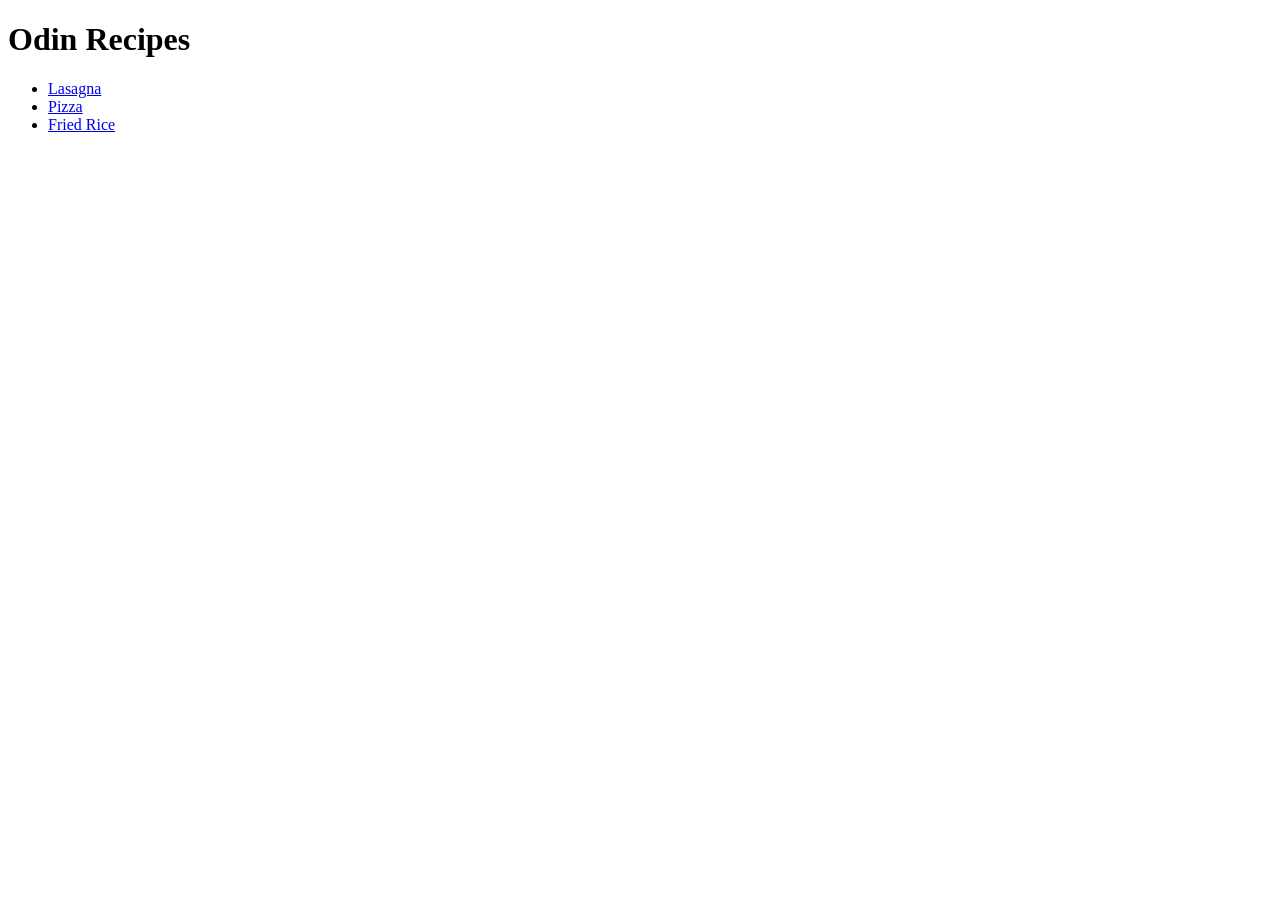
==== index.html @ c3e61dbc "simple website with recipes for fried rice, lasagna, and pizza. The website is built using only HTML" ====
<!DOCTYPE html>
<html lang="en">

<head>

    <meta charset="UTF-8" />

</head>

<body>

    <h1>Odin Recipes</h1>

    <ul>
        <li><a href="/recipes/lasagna.html">Lasagna</a></li>
        <li><a href="/recipes/pizza.html">Pizza</a></li>
        <li><a href="/recipes/fried-rice.html">Fried Rice</a></li>
    </ul>

</body>

</html>
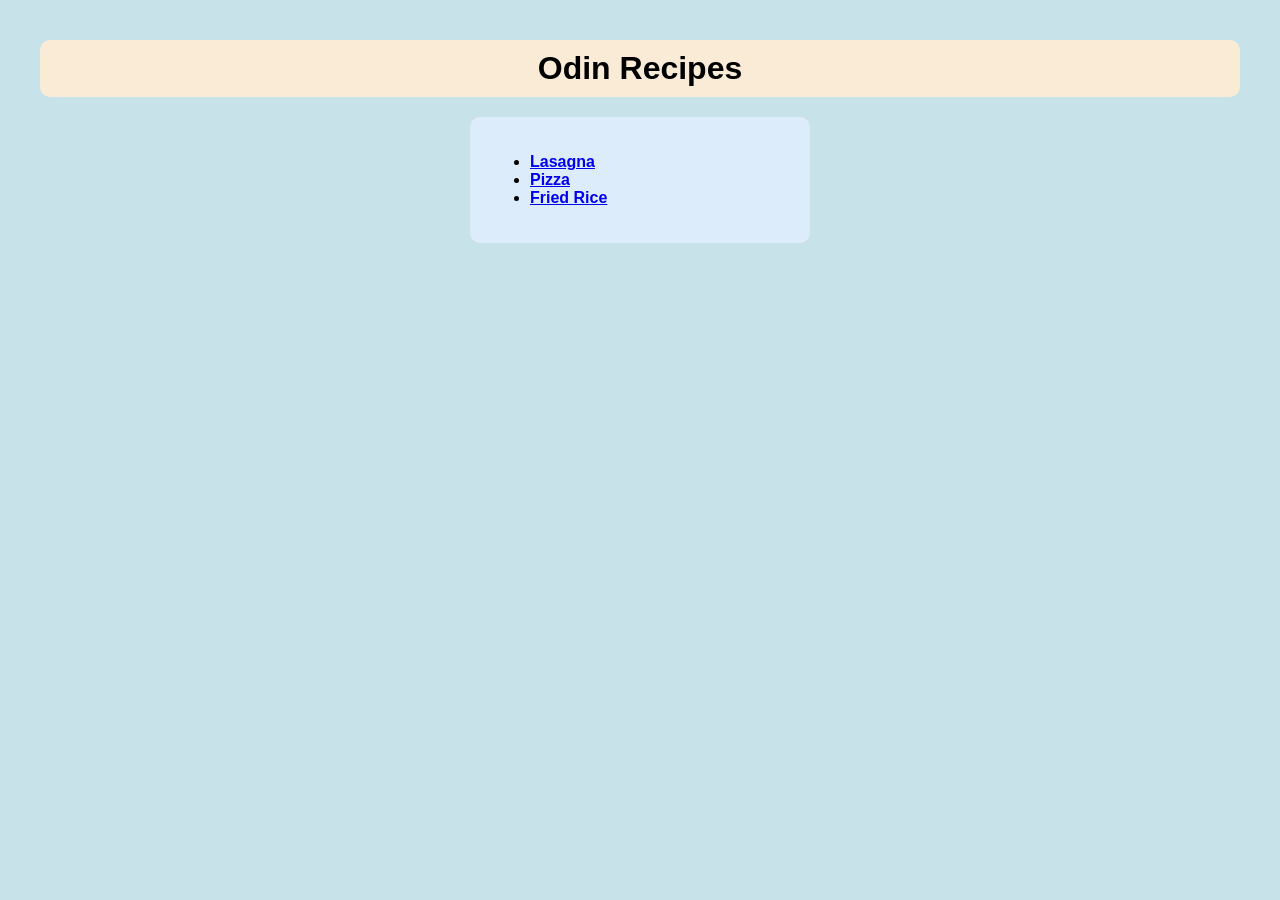
==== commit b43a86a7: "Add styles.css and apply styles to HTML files I added a new file called styles.css and applied style" ====
--- a/index.html
+++ b/index.html
@@ -4,6 +4,7 @@
 <head>
 
     <meta charset="UTF-8" />
+    <link rel="stylesheet" href="styles.css" />
 
 </head>
 
@@ -11,11 +12,14 @@
 
     <h1>Odin Recipes</h1>
 
-    <ul>
-        <li><a href="/recipes/lasagna.html">Lasagna</a></li>
-        <li><a href="/recipes/pizza.html">Pizza</a></li>
-        <li><a href="/recipes/fried-rice.html">Fried Rice</a></li>
-    </ul>
+    <div>
+        <ul>
+            <li><a href="recipes/lasagna.html" target="_blank">Lasagna</a></li>
+            <li><a href="recipes/pizza.html" target="_blank">Pizza</a></li>
+            <li><a href="recipes/fried-rice.html" target="_blank">Fried Rice</a></li>
+        </ul>
+
+    </div>
 
 </body>
 
--- a/styles.css
+++ b/styles.css
@@ -0,0 +1,86 @@
+html {
+    font-family: Arial, Helvetica, sans-serif;
+    background-color: #c7e2e9;
+    box-sizing: border-box;
+}
+
+.html-fr {
+    background-color: rgb(235, 228, 165);
+}
+
+.html-l {
+    background-color: rgb(219, 198, 240);
+}
+
+.html-p {
+    background-color: rgb(234, 240, 198);
+}
+
+img {
+    display: block;
+    margin: 20px auto;
+    border-radius: 10px;
+}
+
+body {
+    margin: 20px;
+    padding: 10px;
+}
+
+h1 {
+    background-color: antiquewhite;
+    display: block;
+    margin: 10px;
+    padding: 10px;
+    text-align: center;
+    border-radius: 10px;
+}
+
+div {
+    background-color: #ddecfa;
+    width: 300px;
+    margin: 20px auto;
+    padding: 20px;
+    border-radius: 10px;
+    font-weight: bold;
+}
+
+.title-fr {
+    background-color: rgb(152, 188, 196);
+}
+
+
+.steps-fr {
+    background-color: rgb(60, 195, 226);
+    width: 500px;
+    margin: 20px auto;
+    padding: 20px;
+    border-radius: 20px;
+    font-weight: normal;
+}
+
+.title-p {
+    background-color: rgb(175, 136, 219);
+}
+
+.steps-p {
+    background-color: rgb(215, 87, 130);
+    width: 500px;
+    margin: 20px auto;
+    padding: 20px;
+    border-radius: 20px;
+    font-weight: normal;
+}
+
+.title-l {
+    background-color: rgb(151, 219, 136);
+}
+
+.steps-l {
+    background-color: rgb(226, 157, 221);
+    width: 500px;
+    margin: 20px auto;
+    padding: 20px;
+    border-radius: 20px;
+    font-weight: normal;
+}
